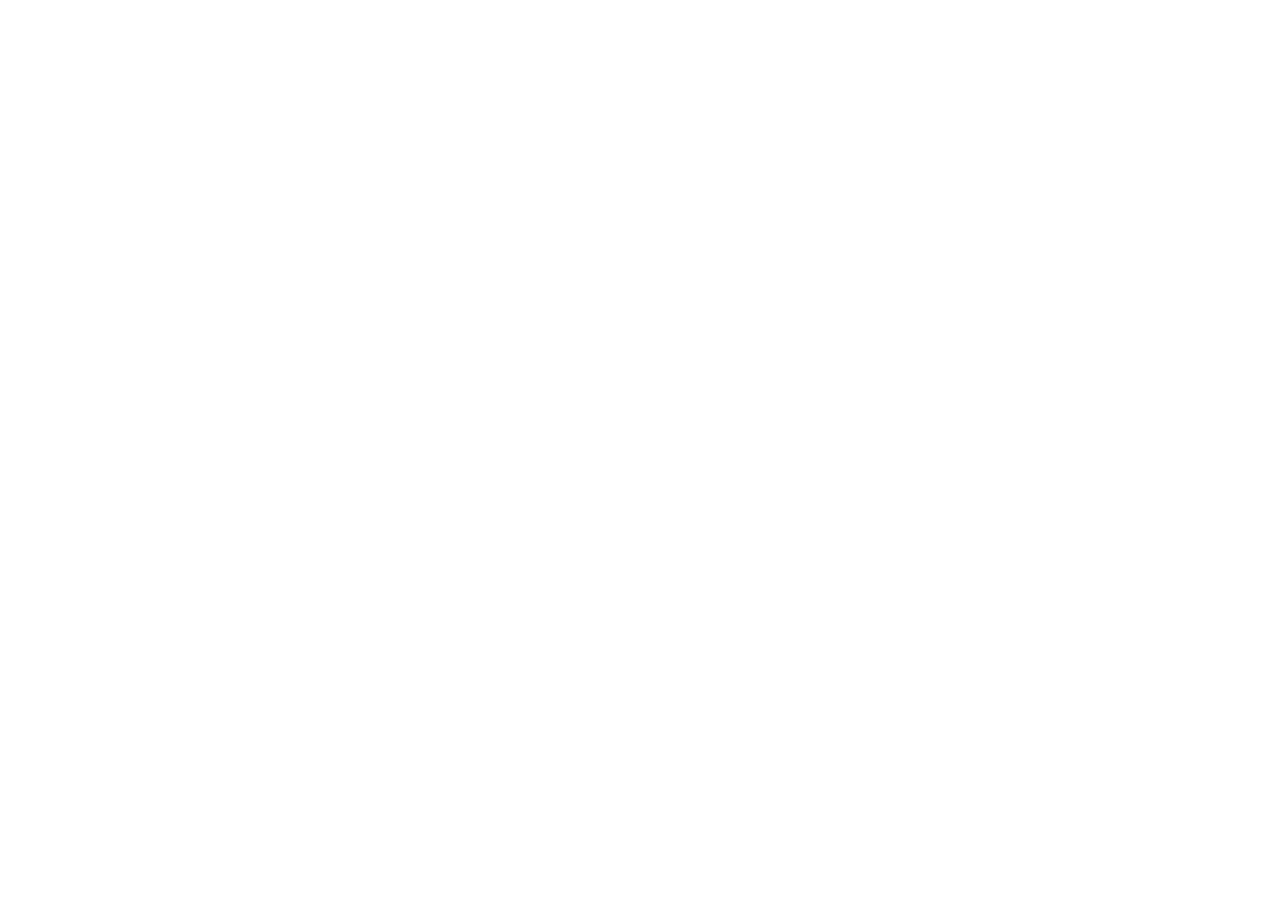
==== pokedex.html @ 113e2560 "initial commit" ====
<html lang="en">

<head>
    <meta charset="UTF-8">
    <meta name="viewport" content="width=device-width, initial-scale=1.0">
    <title>Pokedex</title>
    <script src="https://cdn.tailwindcss.com"></script>
    <script src="./scripts/app.js" defer></script>
</head>

<body>

</body>

</html>
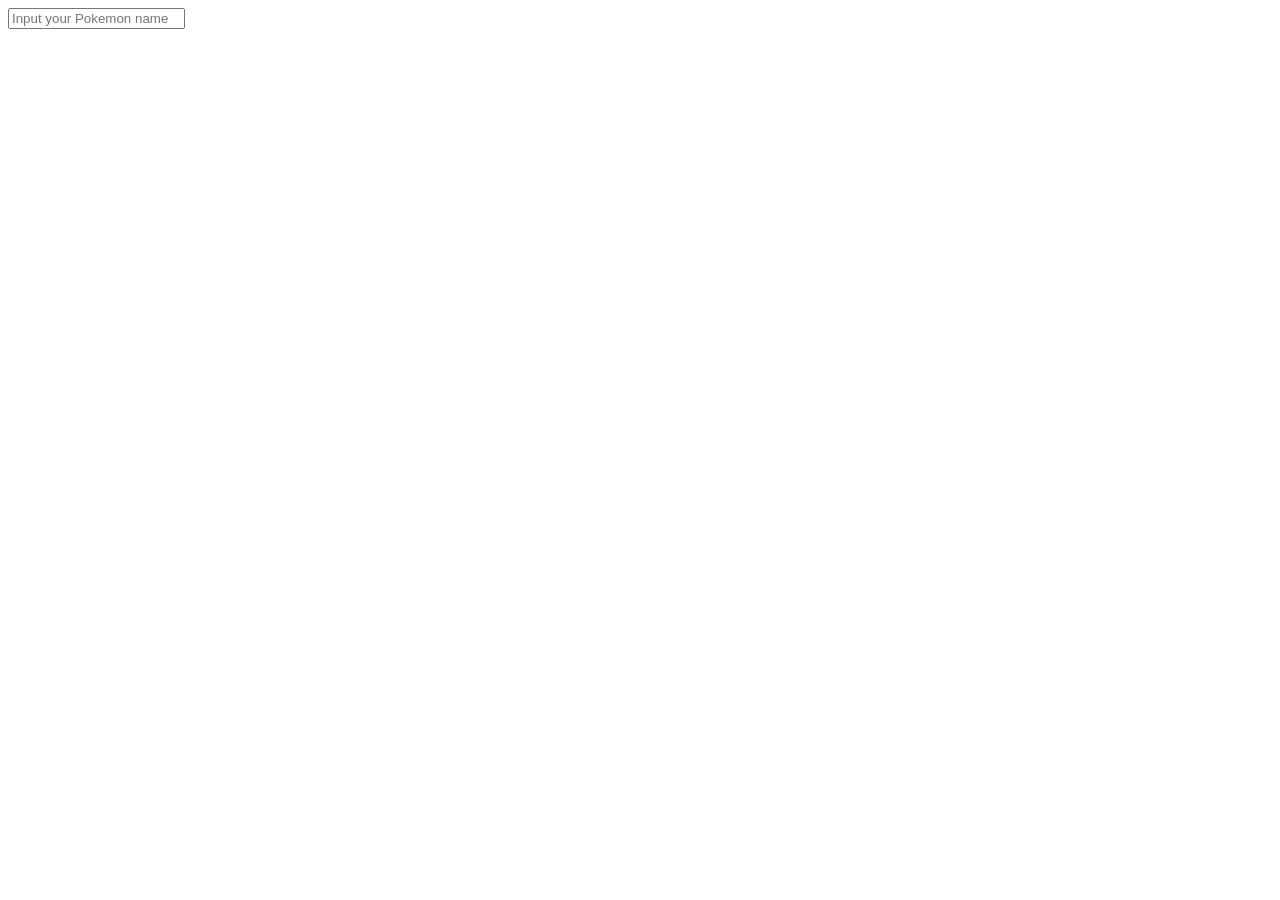
==== commit 82383806: "initial" ====
--- a/pokedex.html
+++ b/pokedex.html
@@ -6,10 +6,30 @@
     <title>Pokedex</title>
     <script src="https://cdn.tailwindcss.com"></script>
     <script src="./scripts/app.js" defer></script>
+    <link rel="stylesheet" href="./styles/style.css">
 </head>
 
-<body>
-
+<body class="font-sans">
+    <div
+        class="container md min-h-[500px] mx-auto my-10 border border-solid border-1 border-sky-500 bg-lime-100 flex flex-col items-center gap-5">
+        <div id="search-container" class="min-w-[50%] max-w-[50%] relative">
+            <input type="search" role="searchbox" id="search-js"
+                class="min-w-full px-2 py-2 rounded-lg mt-2  focus:outline-none "
+                placeholder="Input your Pokemon name..">
+            <div id="list"
+                class="max-w-[100%] min-w-[100%] h-min max-h-64 py-2 px-4 absolute rounded-b-lg overflow-y-auto overflow-x-hidden hidden bg-lime-200 divide-y divide-lime-300">
+            </div>
+        </div>
+        <div id="pokedex-js"
+            class="min-h-96 min-w-64 max-w-96 max-h-80 border border-solid border-1 flex flex-col bg-white  gap-4 shadow-lg rounded-lg">
+            <div id="pokeImg-js" class="flex justify-center"></div>
+            <div id="details-js" class="h-full min-w-full"></div>
+            <div id="stats-js" class="flex w-full min-h-full mt-auto">
+                <div id="left-stats" class="w-1/2 h-full rounded-bl-lg text-center space-y-2 bg-red-300"></div>
+                <div id="right-stats" class="w-1/2 h-full rounded-br-lg text-center space-y-2 bg-purple-400"></div>
+            </div>
+        </div>
+    </div>
 </body>
 
 </html>
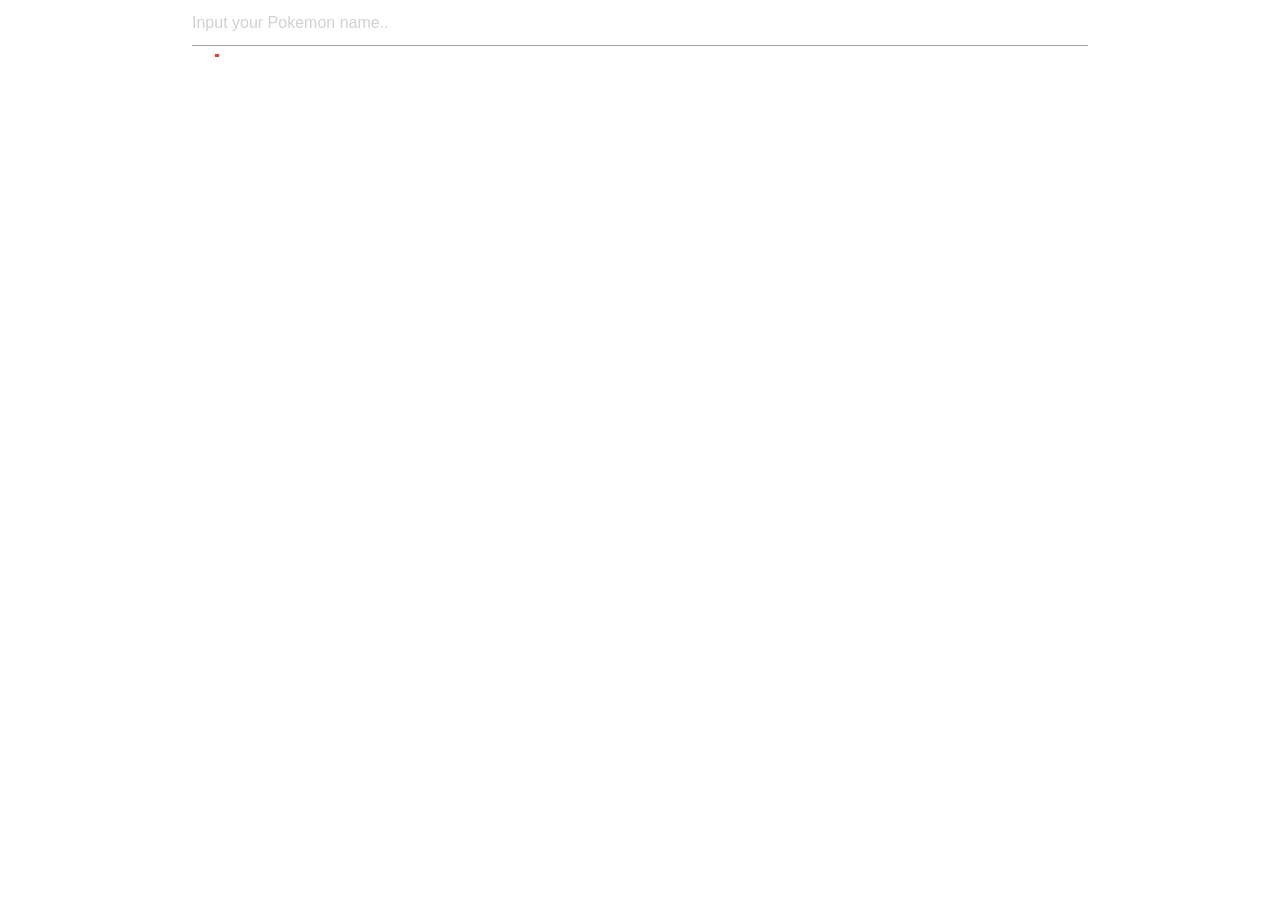
==== commit 77f1dff2: "add loading indication for ux" ====
--- a/pokedex.html
+++ b/pokedex.html
@@ -5,6 +5,7 @@
     <meta name="viewport" content="width=device-width, initial-scale=1.0">
     <title>Pokedex</title>
     <script src="https://cdn.tailwindcss.com"></script>
+    <link rel="stylesheet" href="https://cdnjs.cloudflare.com/ajax/libs/materialize/1.0.0/css/materialize.min.css">
     <script src="./scripts/app.js" defer></script>
     <link rel="stylesheet" href="./styles/style.css">
 </head>
@@ -21,15 +22,31 @@
             </div>
         </div>
         <div id="pokedex-js"
-            class="min-h-96 min-w-64 max-w-96 max-h-80 border border-solid border-1 flex flex-col bg-white  gap-4 shadow-lg rounded-lg">
+            class="min-h-96 min-w-64 max-w-96 max-h-80 border border-solid border-1 flex flex-col items-center bg-white  gap-4 shadow-lg rounded-lg">
             <div id="pokeImg-js" class="flex justify-center"></div>
             <div id="details-js" class="h-full min-w-full"></div>
+            <div id="loader" class="my-auto">
+                <div class="preloader-wrapper active">
+                    <div class="spinner-layer spinner-red">
+                        <div class="circle-clipper left">
+                            <div class="circle"></div>
+                        </div>
+                        <div class="gap-patch">
+                            <div class="circle"></div>
+                        </div>
+                        <div class="circle-clipper right">
+                            <div class="circle"></div>
+                        </div>
+                    </div>
+                </div>
+            </div>
             <div id="stats-js" class="flex w-full min-h-full mt-auto">
                 <div id="left-stats" class="w-1/2 h-full rounded-bl-lg text-center space-y-2 bg-red-300"></div>
                 <div id="right-stats" class="w-1/2 h-full rounded-br-lg text-center space-y-2 bg-purple-400"></div>
             </div>
         </div>
     </div>
+    <script src="https://cdnjs.cloudflare.com/ajax/libs/materialize/1.0.0/js/materialize.min.js"></script>
 </body>
 
 </html>
--- a/styles/style.css
+++ b/styles/style.css
@@ -0,0 +1,14 @@
+input[type="search"]::-webkit-search-cancel-button {
+    -webkit-appearance: none !important;
+    height: 1em !important;
+    width: 1em !important;
+    border-radius: 50em !important;
+    background: url(https://pro.fontawesome.com/releases/v5.10.0/svgs/solid/times-circle.svg) no-repeat 50% 50% !important;
+    background-size: contain !important;
+    opacity: 0 !important;
+    pointer-events: none !important;
+  }
+  input[type="search"]:focus::-webkit-search-cancel-button {
+    opacity: .3 !important;
+    pointer-events: all !important;
+  }
